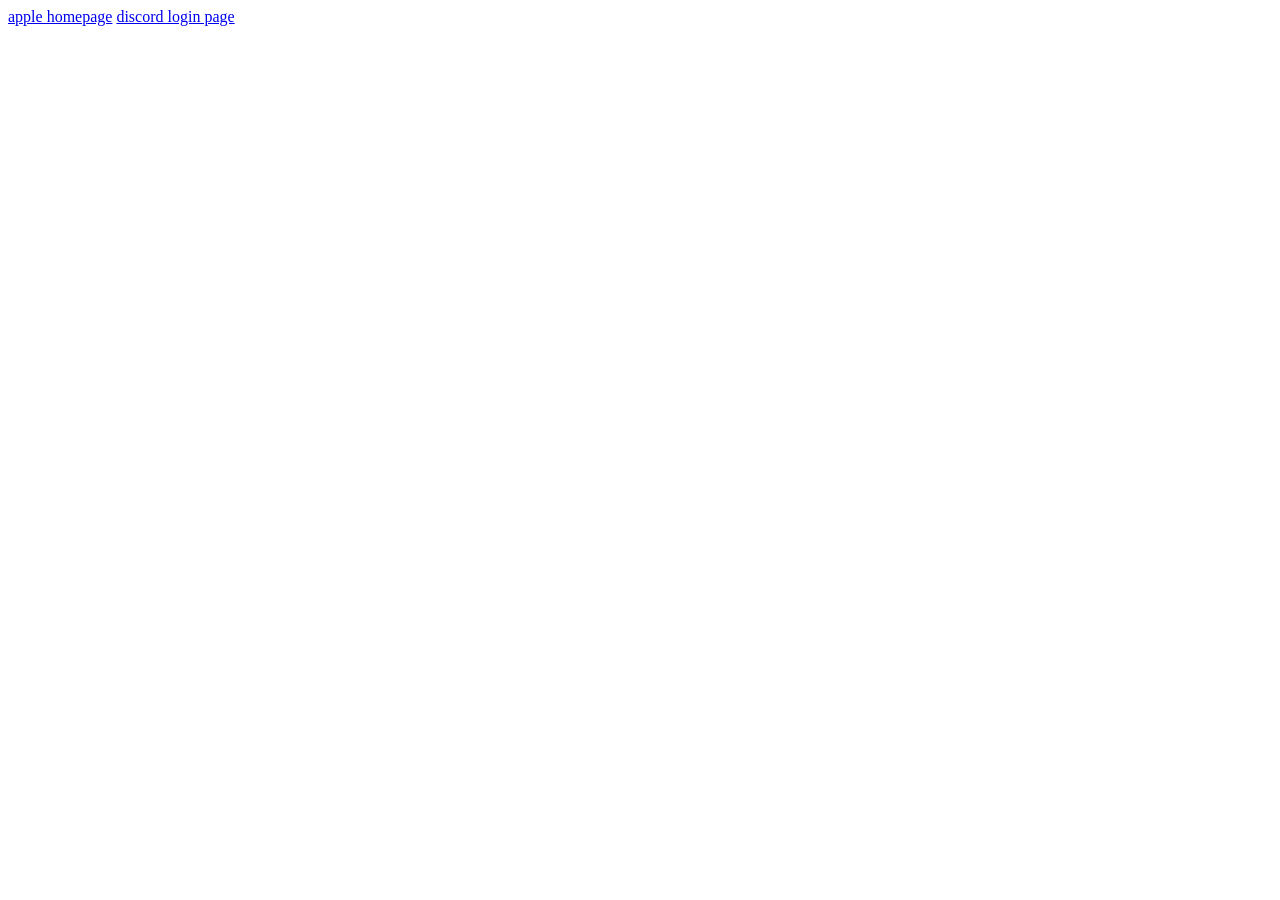
==== index.html @ 05850234 "discord" ====
<!DOCTYPE html>
<html lang="en">
<head>
    <meta charset="UTF-8">
    <meta name="viewport" content="width=device-width, initial-scale=1.0">
    <title>Document</title>
</head>
<body>
    <a href="apple/index.html"> apple homepage</a>
    <a href="discord/index.html">discord login page</a>
</body>
</html>
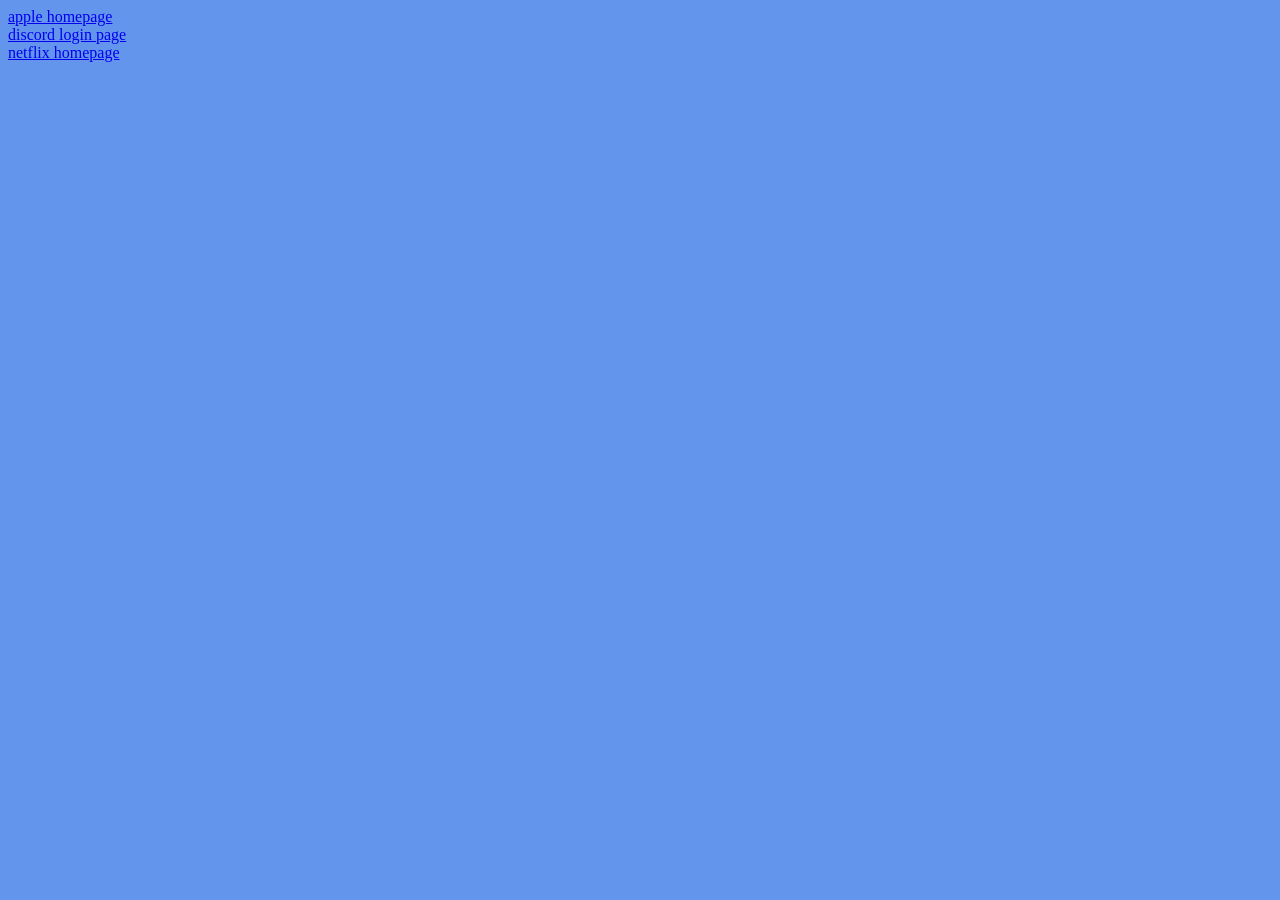
==== commit af63d5ab: "plus" ====
--- a/index.html
+++ b/index.html
@@ -5,8 +5,12 @@
     <meta name="viewport" content="width=device-width, initial-scale=1.0">
     <title>Document</title>
 </head>
-<body>
+<body style="background-color: cornflowerblue;">
     <a href="apple/index.html"> apple homepage</a>
+    <br>
     <a href="discord/index.html">discord login page</a>
+    <br>
+    <a href="netflix/index.html">netflix homepage</a>
+    <br>
 </body>
 </html>
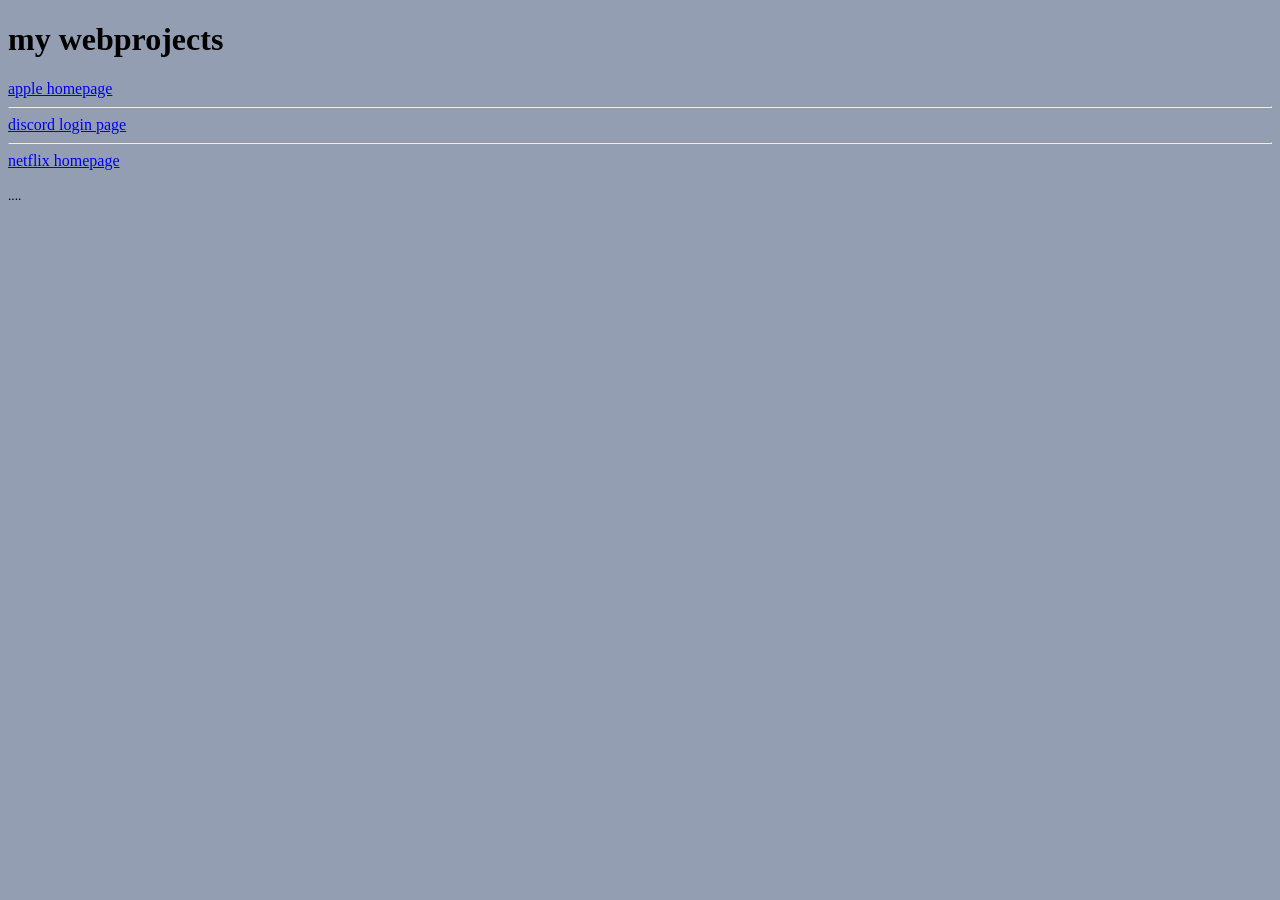
==== commit 24ad76b7: "index" ====
--- a/index.html
+++ b/index.html
@@ -5,12 +5,16 @@
     <meta name="viewport" content="width=device-width, initial-scale=1.0">
     <title>Document</title>
 </head>
-<body style="background-color: cornflowerblue;">
+<body style="background-color: rgb(147, 158, 179);">
+    <h1> my webprojects</h1>
     <a href="apple/index.html"> apple homepage</a>
     <br>
+    <hr>
     <a href="discord/index.html">discord login page</a>
     <br>
+    <hr>
     <a href="netflix/index.html">netflix homepage</a>
     <br>
+    <p><small>....</small></p>
 </body>
 </html>
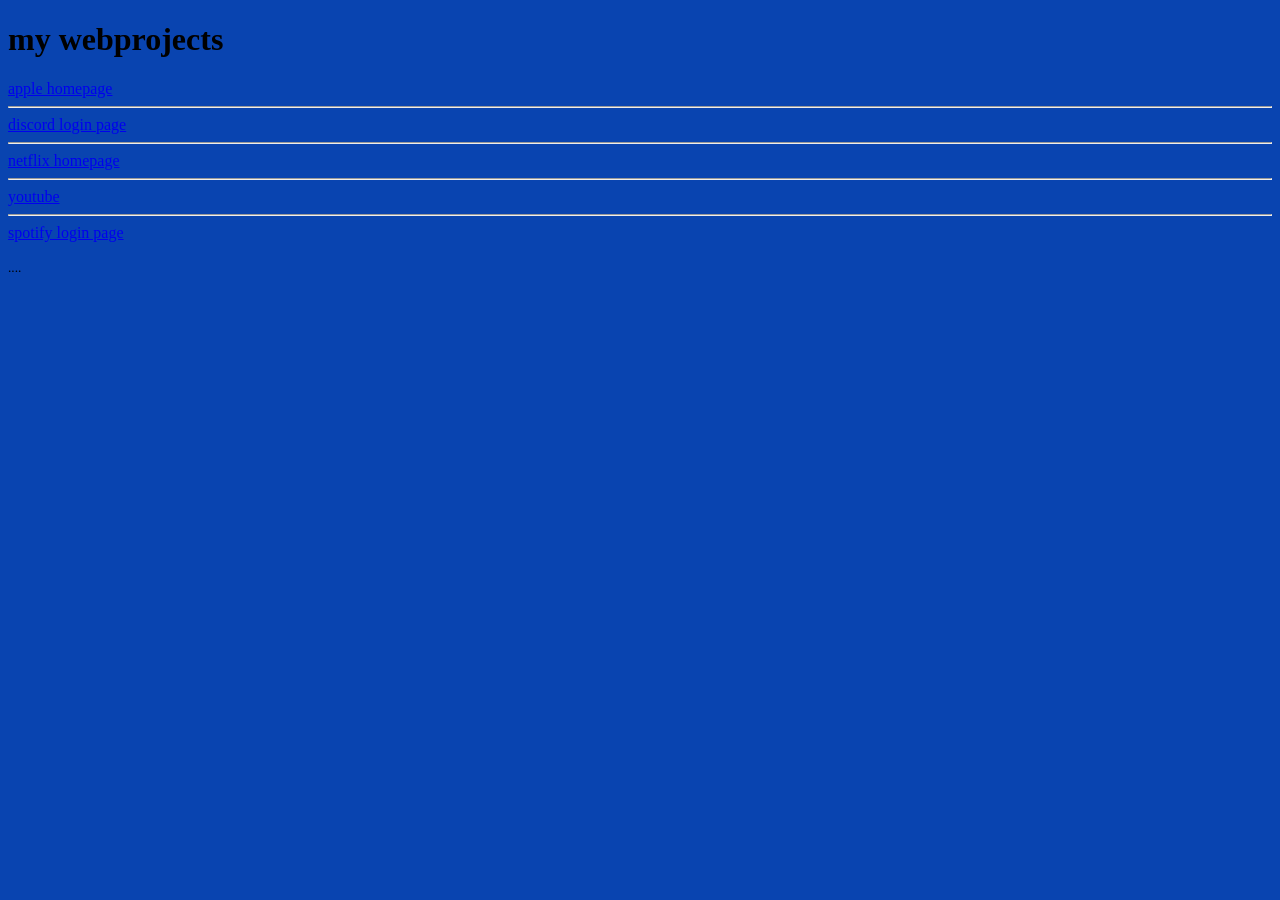
==== commit 4c6d7aee: "new" ====
--- a/index.html
+++ b/index.html
@@ -5,7 +5,7 @@
     <meta name="viewport" content="width=device-width, initial-scale=1.0">
     <title>Document</title>
 </head>
-<body style="background-color: rgb(147, 158, 179);">
+<body style="background-color: rgb(9, 68, 176);">
     <h1> my webprojects</h1>
     <a href="apple/index.html"> apple homepage</a>
     <br>
@@ -15,6 +15,13 @@
     <hr>
     <a href="netflix/index.html">netflix homepage</a>
     <br>
+    <hr>
+    <a href="youtube/index.html">youtube</a>
+    <br>
+    <hr>
+    <a href="spotify loginpage/index.html">spotify login page</a>
+    <br>
+
     <p><small>....</small></p>
 </body>
 </html>
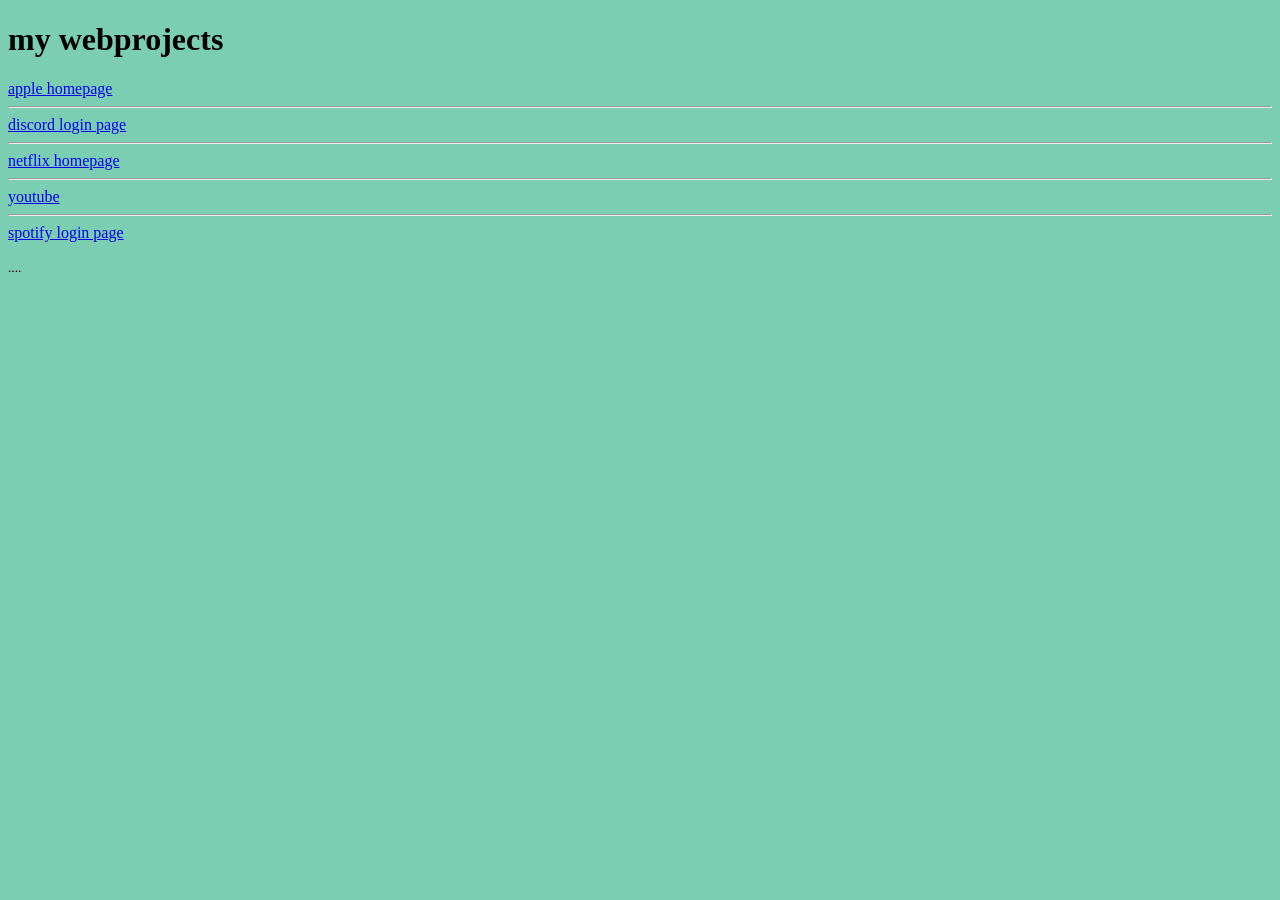
==== commit 725483cd: "color" ====
--- a/index.html
+++ b/index.html
@@ -5,7 +5,7 @@
     <meta name="viewport" content="width=device-width, initial-scale=1.0">
     <title>Document</title>
 </head>
-<body style="background-color: rgb(9, 68, 176);">
+<body style="background-color:rgb(124, 206, 179)">
     <h1> my webprojects</h1>
     <a href="apple/index.html"> apple homepage</a>
     <br>
